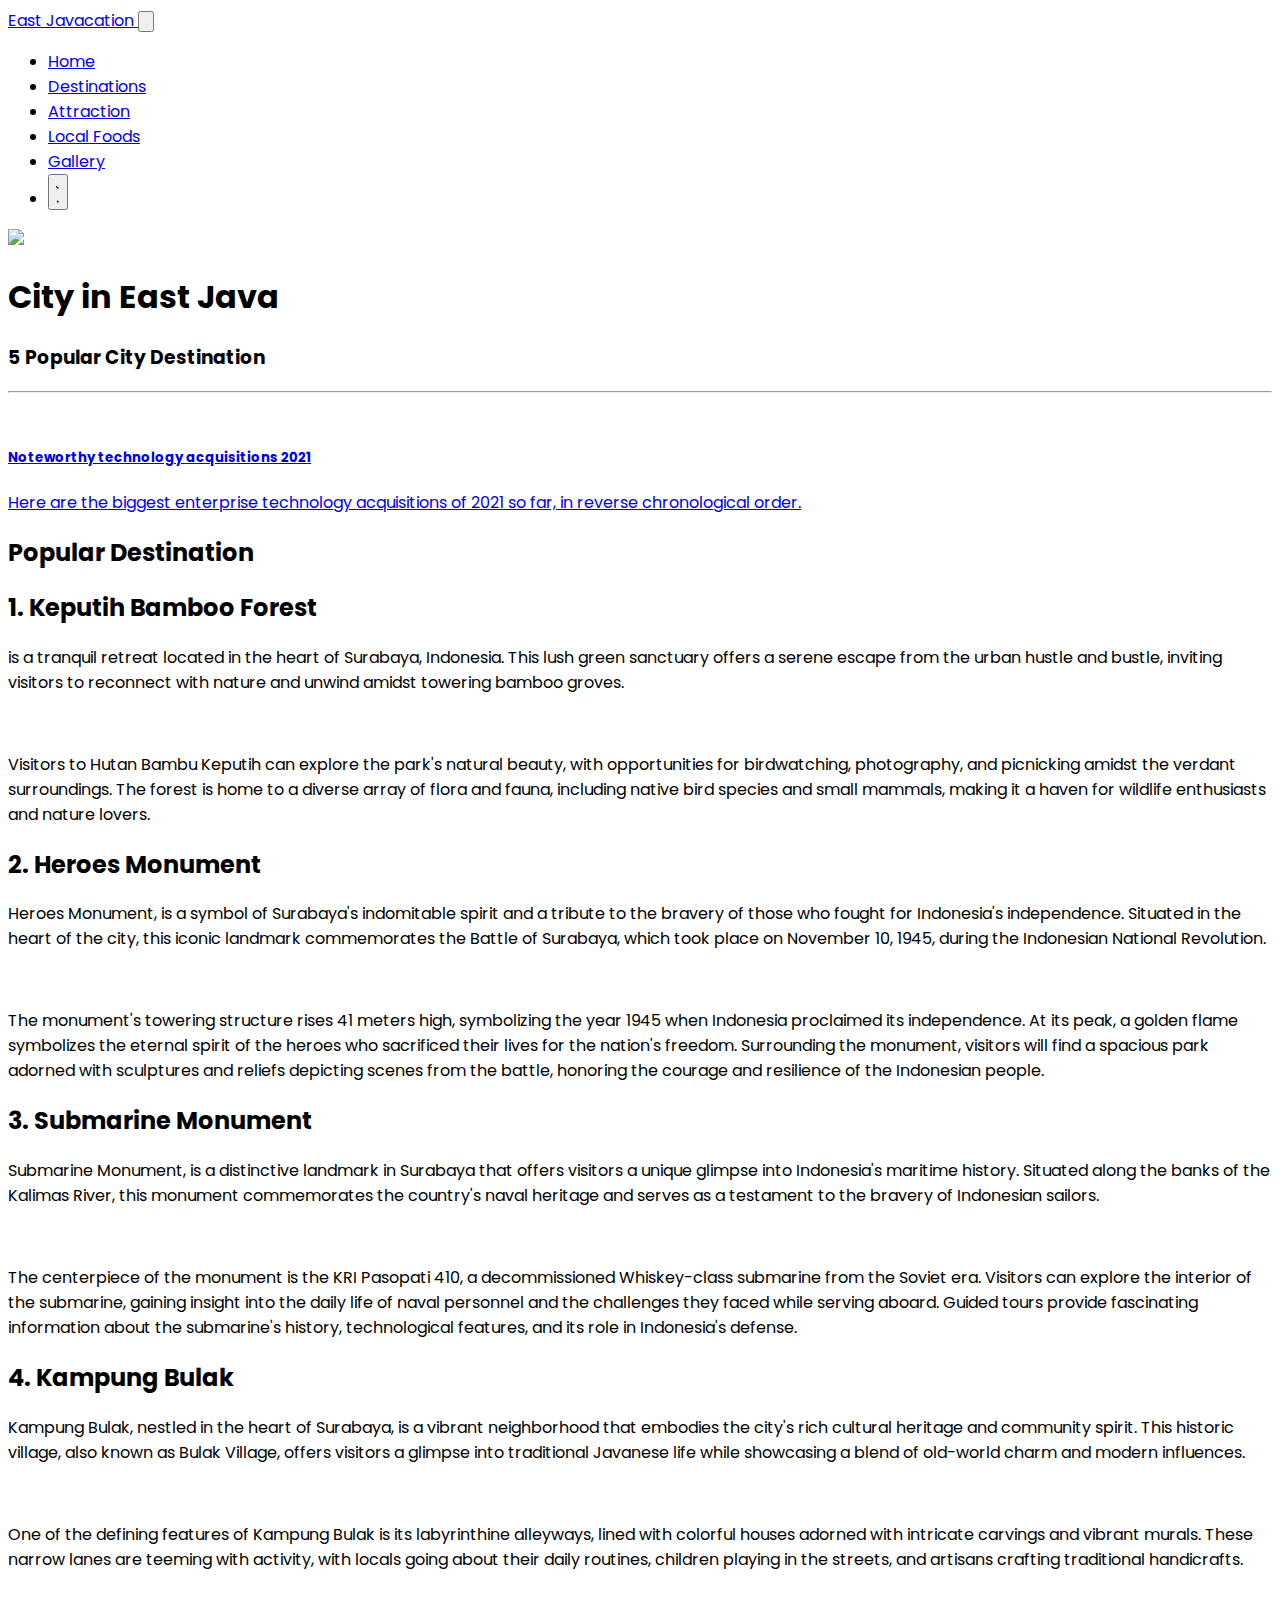
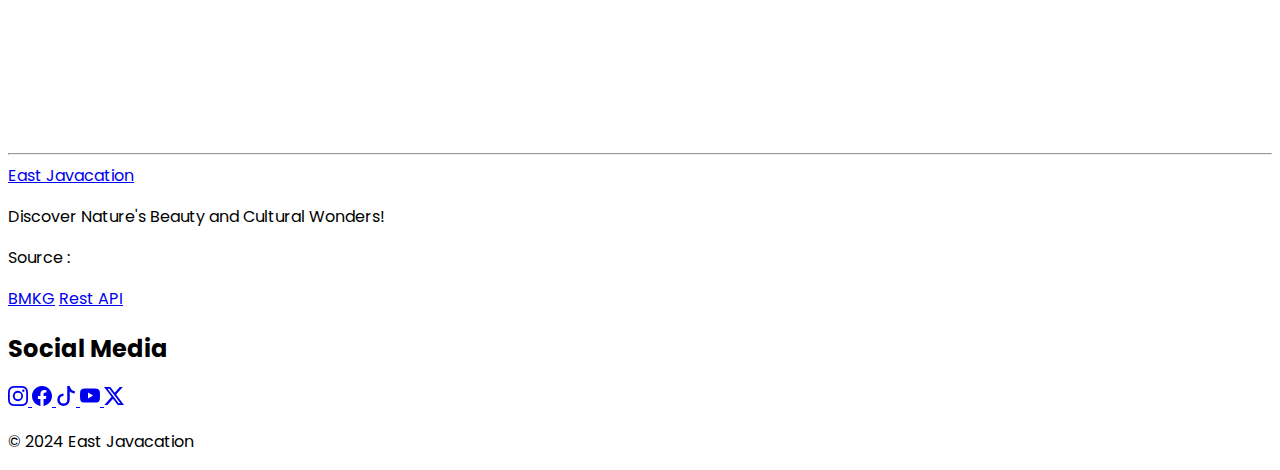
==== city/index.html @ 14e5c8e9 "add city page" ====
<!DOCTYPE html>
<html lang="en">

<head>
    <meta charset="UTF-8" />
    <meta http-equiv="X-UA-Compatible" content="IE=edge" />
    <meta name="viewport" content="width=device-width, initial-scale=1.0" />
    <title>City on East Java</title>
    <script src="https://cdn.tailwindcss.com"></script>
    <script src="https://unpkg.com/htmx.org@1.9.10"></script>
    <link href="https://cdnjs.cloudflare.com/ajax/libs/flowbite/2.2.1/flowbite.min.css" rel="stylesheet" />
    <link rel="stylesheet" href="/assets/css/style.css" />
    <!-- Konfigurasi -->
    <script src="/tailwind.config.js"></script>
    <script src="/assets/js/colorTheme.js"></script>
</head>

<body class="poppins-regular bg-white text-mixed100 dark:bg-mixed100 dark:text-white duration-300">
    <header class="container max-w-full mx-auto">
        <nav id="nav" class="w-full z-30">
            <div class="max-w-full mx-auto flex flex-wrap items-center justify-between p-4 absolute w-full px-4 md:px-12 text-white dark:bg-transparent"
                id="navChild">
                <a href="/" class="flex items-center space-x-3 rtl:space-x-reverse z-10">
                    <span class="self-center text-lg md:text-2xl font-semibold whitespace-nowrap">East Javacation</span>
                </a>
                <button data-collapse-toggle="navbar-dropdown" type="button"
                    class="inline-flex items-center p-2 w-10 h-10 justify-center rounded-lg md:hidden z-10"
                    aria-controls="navbar-dropdown" aria-expanded="false">
                    <svg class="w-5 h-5" aria-hidden="true" xmlns="http://www.w3.org/2000/svg" fill="none"
                        viewBox="0 0 17 14">
                        <path stroke="currentColor" stroke-linecap="round" stroke-linejoin="round" stroke-width="2"
                            d="M1 1h15M1 7h15M1 13h15" />
                    </svg>
                </button>
                <div class="hidden w-full md:block md:w-auto z-10" id="navbar-dropdown">
                    <ul
                        class="bg-white text-mixed100 dark:bg-mixed100 dark:text-white md:bg-transparent dark:md:bg-transparent right-0 flex flex-col font-medium p-4 md:p-0 mt-4 border md:space-x-8 rtl:space-x-reverse md:flex-row md:mt-0 md:border-0 rounded-md items-center">

                        <li>
                            <a href="/" hx-boost="false" class="block py-2 px-3 md:p-0 md:text-white">Home</a>
                        </li>
                        <!-- Start Destination -->
                        <!-- <li>
                      <button id="dropdownNavbarLink" data-dropdown-toggle="dropdownDestinations"
                        class="flex items-center justify-between w-full py-2 px-3 rounded md:text-white md:border-0 md:p-0 md:w-auto">
                        Destinations
                        <svg class="w-2.5 h-2.5 ms-2.5" aria-hidden="true" xmlns="http://www.w3.org/2000/svg" fill="none"
                          viewBox="0 0 10 6">
                          <path stroke="currentColor" stroke-linecap="round" stroke-linejoin="round" stroke-width="2"
                            d="m1 1 4 4 4-4" />
                        </svg>
                      </button>
        
                      <div id="dropdownDestinations"
                        class="z-10 hidden font-normal bg-white text-mixed100 dark:text-white dark:bg-mixed200 border divide-y divide-gray-100 rounded-lg shadow w-44">
                        <ul class="py-2" aria-labelledby="dropdownLargeButton">
                          <li>
                            <a hx-boost="true" href="/destinations/"
                              class="block px-4 py-2 hover:bg-gray-200 dark:hover:bg-mixed100/[.5]">Destinations</a>
                          </li>
                          <li>
                            <a hx-boost="true" href="#"
                              class="block px-4 py-2 hover:bg-gray-200 dark:hover:bg-mixed100/[.5]">Attraction</a>
                          </li>
                          <li>
                            <a hx-boost="true" href="#"
                              class="block px-4 py-2 hover:bg-gray-200 dark:hover:bg-mixed100/[.5]">Local Foods</a>
                          </li>
                        </ul>
                      </div>
                    </li> -->
                        <!-- End Destination -->

                        <li>
                            <a href="http://" hx-boost="true"
                                class="block py-2 px-3 md:p-0 md:text-white">Destinations</a>
                        </li>

                        <li>
                            <a href="http://" hx-boost="true"
                                class="block py-2 px-3 md:p-0 md:text-white">Attraction</a>
                        </li>

                        <li>
                            <a href="http://" hx-boost="true" class="block py-2 px-3 md:p-0 md:text-white">Local
                                Foods</a>
                        </li>

                        <li>
                            <a href="http://" hx-boost="true" class="block py-2 px-3 md:p-0 md:text-white">Gallery</a>
                        </li>

                        <li>
                            <button id="theme-toggle" type="button" class="md:text-white rounded-lg text-sm p-2.5 z-10">
                                <svg id="theme-toggle-dark-icon" class="hidden w-5 h-5" fill="currentColor"
                                    viewBox="0 0 20 20" xmlns="http://www.w3.org/2000/svg">
                                    <path d="M17.293 13.293A8 8 0 016.707 2.707a8.001 8.001 0 1010.586 10.586z"></path>
                                </svg>
                                <svg id="theme-toggle-light-icon" class="hidden w-5 h-5" fill="currentColor"
                                    viewBox="0 0 20 20" xmlns="http://www.w3.org/2000/svg">
                                    <path
                                        d="M10 2a1 1 0 011 1v1a1 1 0 11-2 0V3a1 1 0 011-1zm4 8a4 4 0 11-8 0 4 4 0 018 0zm-.464 4.95l.707.707a1 1 0 001.414-1.414l-.707-.707a1 1 0 00-1.414 1.414zm2.12-10.607a1 1 0 010 1.414l-.706.707a1 1 0 11-1.414-1.414l.707-.707a1 1 0 011.414 0zM17 11a1 1 0 100-2h-1a1 1 0 100 2h1zm-7 4a1 1 0 011 1v1a1 1 0 11-2 0v-1a1 1 0 011-1zM5.05 6.464A1 1 0 106.465 5.05l-.708-.707a1 1 0 00-1.414 1.414l.707.707zm1.414 8.486l-.707.707a1 1 0 01-1.414-1.414l.707-.707a1 1 0 011.414 1.414zM4 11a1 1 0 100-2H3a1 1 0 000 2h1z"
                                        fill-rule="evenodd" clip-rule="evenodd"></path>
                                </svg>
                            </button>
                        </li>
                    </ul>
                </div>
                <!-- Start Mode Button -->
                <!-- End Mode Button -->
            </div>
        </nav>
    </header>

    <div class="bg-background bg-cover bg-center aspect-widescreen">
        <img src="https://ik.imagekit.io/rnatrnn6r/surabaya-min.jpeg?updatedAt=1708522806906"
            class="object-cover lg:w-full image-hero">
    </div>

    <section class=" container max-w-screen-xl mx-auto my-8 px-4 md:px-12" id="how-to-start">
        <div class="grid grid-cols-1 lg:grid-cols-3 gap-4">
            <div class="col-span-2">
                <div id="#history">
                    <h1 class="text-4xl lg:text-6xl font-bold my-4 md:mt-12">City in East Java</h1>
                    <div class="mb-12">
                        <h3 class="text-2xl">5 Popular City Destination</h3>
                        <hr class="my-2 border-1">
                    </div>
                    <div id="city">
                        <a href="#"
                            class="flex flex-col items-center bg-white border border-gray-200 rounded-lg shadow md:flex-row md:max-w-xl hover:bg-gray-100 dark:border-gray-700 dark:bg-gray-800 dark:hover:bg-gray-700">
                            <img class="object-cover w-full rounded-t-lg h-96 md:h-auto md:w-48 md:rounded-none md:rounded-s-lg"
                                src="https://live.staticflickr.com/65535/53534661804_efd155babe_b.jpg" alt="">
                            <div class="flex flex-col justify-between p-4 leading-normal">
                                <h5 class="mb-2 text-2xl font-bold tracking-tight text-gray-900 dark:text-white">
                                    Noteworthy
                                    technology
                                    acquisitions 2021</h5>
                                <p class="mb-3 font-normal text-gray-700 dark:text-gray-400">Here are the biggest
                                    enterprise
                                    technology
                                    acquisitions of 2021 so far, in reverse chronological order.</p>
                            </div>
                        </a>
                    </div>

                </div>
                <div id="destination">
                    <h2 class="text-3xl my-6 mt-12">Popular Destination</h2>
                    <div id="surabaya1">
                        <h2 class="text-2xl my-3">1. Keputih Bamboo Forest</h2>
                        <p>is a tranquil retreat located in the heart of Surabaya, Indonesia. This lush green sanctuary
                            offers a serene escape from
                            the urban hustle and bustle, inviting visitors to reconnect with nature and unwind amidst
                            towering bamboo groves.</p>
                        <img class="py-3"
                            src="https://bappedalitbang.surabaya.go.id/ecobis/upload/wisata/sejarah/detail_45_01.jpg"
                            alt="">
                        <p>Visitors to Hutan Bambu Keputih can explore the park's natural beauty, with opportunities for
                            birdwatching, photography,
                            and picnicking amidst the verdant surroundings. The forest is home to a diverse array of
                            flora
                            and fauna, including
                            native bird species and small mammals, making it a haven for wildlife enthusiasts and nature
                            lovers.</p>
                    </div>
                    <div id="surabaya2">
                        <h2 class="text-2xl my-3">2. Heroes Monument</h2>
                        <p>Heroes Monument, is a symbol of Surabaya's indomitable spirit and a tribute to the bravery of
                            those who fought for
                            Indonesia's independence. Situated in the heart of the city, this iconic landmark
                            commemorates
                            the Battle of Surabaya,
                            which took place on November 10, 1945, during the Indonesian National Revolution.</p>
                        <br>
                        <p>The monument's towering structure rises 41 meters high, symbolizing the year 1945 when
                            Indonesia
                            proclaimed its
                            independence. At its peak, a golden flame symbolizes the eternal spirit of the heroes who
                            sacrificed their lives for the
                            nation's freedom. Surrounding the monument, visitors will find a spacious park adorned with
                            sculptures and reliefs
                            depicting scenes from the battle, honoring the courage and resilience of the Indonesian
                            people.
                        </p>
                    </div>
                    <div id="surabaya3">
                        <h2 class="text-2xl my-3">3. Submarine Monument</h2>
                        <p>Submarine Monument, is a distinctive landmark in Surabaya that offers visitors a unique
                            glimpse into Indonesia's
                            maritime history. Situated along the banks of the Kalimas River, this monument commemorates
                            the country's naval heritage
                            and serves as a testament to the bravery of Indonesian sailors.</p>
                        <br>
                        <p>The centerpiece of the monument is the KRI Pasopati 410, a decommissioned Whiskey-class
                            submarine from the Soviet era.
                            Visitors can explore the interior of the submarine, gaining insight into the daily life of
                            naval personnel and the
                            challenges they faced while serving aboard. Guided tours provide fascinating information
                            about the submarine's history,
                            technological features, and its role in Indonesia's defense.
                        </p>
                    </div>
                    <div id="surabaya4">
                        <h2 class="text-2xl my-3">4. Kampung Bulak</h2>
                        <p>Kampung Bulak, nestled in the heart of Surabaya, is a vibrant neighborhood that embodies the
                            city's rich cultural
                            heritage and community spirit. This historic village, also known as Bulak Village, offers
                            visitors a glimpse into
                            traditional Javanese life while showcasing a blend of old-world charm and modern
                            influences.</p>
                        <br>
                        <p>One of the defining features of Kampung Bulak is its labyrinthine alleyways, lined with
                            colorful houses adorned with
                            intricate carvings and vibrant murals. These narrow lanes are teeming with activity, with
                            locals going about their daily
                            routines, children playing in the streets, and artisans crafting traditional handicrafts.
                        </p>
                    </div>
                </div>
            </div>
            <div class="lg:grid-cols-4 mt-12 lg:ml-3">
                <iframe class="sticky top-40 w-full h-80"
                    src="https://www.google.com/maps/embed?pb=!1m18!1m12!1m3!1d8112216.2648709975!2d108.28417400005064!3d-6.885441238203996!2m3!1f0!2f0!3f0!3m2!1i1024!2i768!4f13.1!3m3!1m2!1s0x2da393f79feeb5c5%3A0x1030bfbca7cb850!2sEast%20Java!5e0!3m2!1sen!2sid!4v1708956089756!5m2!1sen!2sid"
                    style="border:0;" allowfullscreen="" loading="lazy"
                    referrerpolicy="no-referrer-when-downgrade"></iframe>
            </div>
        </div>
        <hr class="my-6 border-1">
    </section>

    <footer class="mx-auto p-4 bg-gray-100 dark:bg-mixed200">
        <div class="grid md:grid-cols-2 gap-4">
            <div>
                <a href="/" class="flex items-center space-x-3 rtl:space-x-reverse z-10">
                    <span class="self-center text-lg md:text-2xl font-semibold whitespace-nowrap">East Javacation</span>
                </a>
                <p>Discover Nature's Beauty and Cultural Wonders!</p>
            </div>
            <div class="bg-gray-300/[0.3] dark:bg-mixed300/[0.3] p-2 md:p-4 rounded">
                <div id="weather"></div>
                <div class="flex gap-2 mt-6">
                    <p>Source : </p>
                    <a href="https://data.bmkg.go.id/prakiraan-cuaca/" target="_blank">BMKG</a>
                    <a href="https://github.com/renomureza/cuaca-gempa-rest-api" target="_blank">Rest API</a>
                </div>
            </div>
        </div>
        <h2 class="mt-6 mb-2">Social Media</h2>
        <div class="flex flex-wrap gap-4 items-center">
            <a href="#">
                <svg xmlns="http://www.w3.org/2000/svg" width="20" height="20" fill="currentColor"
                    class="bi bi-instagram" viewBox="0 0 16 16">
                    <path
                        d="M8 0C5.829 0 5.556.01 4.703.048 3.85.088 3.269.222 2.76.42a3.9 3.9 0 0 0-1.417.923A3.9 3.9 0 0 0 .42 2.76C.222 3.268.087 3.85.048 4.7.01 5.555 0 5.827 0 8.001c0 2.172.01 2.444.048 3.297.04.852.174 1.433.372 1.942.205.526.478.972.923 1.417.444.445.89.719 1.416.923.51.198 1.09.333 1.942.372C5.555 15.99 5.827 16 8 16s2.444-.01 3.298-.048c.851-.04 1.434-.174 1.943-.372a3.9 3.9 0 0 0 1.416-.923c.445-.445.718-.891.923-1.417.197-.509.332-1.09.372-1.942C15.99 10.445 16 10.173 16 8s-.01-2.445-.048-3.299c-.04-.851-.175-1.433-.372-1.941a3.9 3.9 0 0 0-.923-1.417A3.9 3.9 0 0 0 13.24.42c-.51-.198-1.092-.333-1.943-.372C10.443.01 10.172 0 7.998 0zm-.717 1.442h.718c2.136 0 2.389.007 3.232.046.78.035 1.204.166 1.486.275.373.145.64.319.92.599s.453.546.598.92c.11.281.24.705.275 1.485.039.843.047 1.096.047 3.231s-.008 2.389-.047 3.232c-.035.78-.166 1.203-.275 1.485a2.5 2.5 0 0 1-.599.919c-.28.28-.546.453-.92.598-.28.11-.704.24-1.485.276-.843.038-1.096.047-3.232.047s-2.39-.009-3.233-.047c-.78-.036-1.203-.166-1.485-.276a2.5 2.5 0 0 1-.92-.598 2.5 2.5 0 0 1-.6-.92c-.109-.281-.24-.705-.275-1.485-.038-.843-.046-1.096-.046-3.233s.008-2.388.046-3.231c.036-.78.166-1.204.276-1.486.145-.373.319-.64.599-.92s.546-.453.92-.598c.282-.11.705-.24 1.485-.276.738-.034 1.024-.044 2.515-.045zm4.988 1.328a.96.96 0 1 0 0 1.92.96.96 0 0 0 0-1.92m-4.27 1.122a4.109 4.109 0 1 0 0 8.217 4.109 4.109 0 0 0 0-8.217m0 1.441a2.667 2.667 0 1 1 0 5.334 2.667 2.667 0 0 1 0-5.334" />
                </svg>
            </a>
            <a href="#">
                <svg xmlns="http://www.w3.org/2000/svg" width="20" height="20" fill="currentColor"
                    class="bi bi-facebook" viewBox="0 0 16 16">
                    <path
                        d="M16 8.049c0-4.446-3.582-8.05-8-8.05C3.58 0-.002 3.603-.002 8.05c0 4.017 2.926 7.347 6.75 7.951v-5.625h-2.03V8.05H6.75V6.275c0-2.017 1.195-3.131 3.022-3.131.876 0 1.791.157 1.791.157v1.98h-1.009c-.993 0-1.303.621-1.303 1.258v1.51h2.218l-.354 2.326H9.25V16c3.824-.604 6.75-3.934 6.75-7.951" />
                </svg>
            </a>
            <a href="#">
                <svg xmlns="http://www.w3.org/2000/svg" width="20" height="20" fill="currentColor" class="bi bi-tiktok"
                    viewBox="0 0 16 16">
                    <path
                        d="M9 0h1.98c.144.715.54 1.617 1.235 2.512C12.895 3.389 13.797 4 15 4v2c-1.753 0-3.07-.814-4-1.829V11a5 5 0 1 1-5-5v2a3 3 0 1 0 3 3z" />
                </svg>
            </a>
            <a href="#">
                <svg xmlns="http://www.w3.org/2000/svg" width="20" height="20" fill="currentColor" class="bi bi-youtube"
                    viewBox="0 0 16 16">
                    <path
                        d="M8.051 1.999h.089c.822.003 4.987.033 6.11.335a2.01 2.01 0 0 1 1.415 1.42c.101.38.172.883.22 1.402l.01.104.022.26.008.104c.065.914.073 1.77.074 1.957v.075c-.001.194-.01 1.108-.082 2.06l-.008.105-.009.104c-.05.572-.124 1.14-.235 1.558a2.01 2.01 0 0 1-1.415 1.42c-1.16.312-5.569.334-6.18.335h-.142c-.309 0-1.587-.006-2.927-.052l-.17-.006-.087-.004-.171-.007-.171-.007c-1.11-.049-2.167-.128-2.654-.26a2.01 2.01 0 0 1-1.415-1.419c-.111-.417-.185-.986-.235-1.558L.09 9.82l-.008-.104A31 31 0 0 1 0 7.68v-.123c.002-.215.01-.958.064-1.778l.007-.103.003-.052.008-.104.022-.26.01-.104c.048-.519.119-1.023.22-1.402a2.01 2.01 0 0 1 1.415-1.42c.487-.13 1.544-.21 2.654-.26l.17-.007.172-.006.086-.003.171-.007A100 100 0 0 1 7.858 2zM6.4 5.209v4.818l4.157-2.408z" />
                </svg>
            </a>
            <a href="#">
                <svg xmlns="http://www.w3.org/2000/svg" width="20" height="20" fill="currentColor"
                    class="bi bi-twitter-x" viewBox="0 0 16 16">
                    <path
                        d="M12.6.75h2.454l-5.36 6.142L16 15.25h-4.937l-3.867-5.07-4.425 5.07H.316l5.733-6.57L0 .75h5.063l3.495 4.633L12.601.75Zm-.86 13.028h1.36L4.323 2.145H2.865z" />
                </svg>
            </a>
        </div>
        <div class="text-center mt-4">
            <p>&copy; 2024 East Javacation</p>
        </div>
    </footer>

    <script src="/assets/js/app.js"></script>
    <script src="/assets/js/weather.js"></script>
    <script src="https://cdnjs.cloudflare.com/ajax/libs/flowbite/2.2.1/flowbite.min.js"></script>
</body>

</html>
---- assets/css/style.css ----
@import url('https://fonts.googleapis.com/css2?family=Amaranth:ital,wght@0,400;0,700;1,400;1,700&family=Lilita+One&family=Poppins&family=Protest+Strike&family=Rowdies:wght@300;400;700&display=swap');

* {
    scroll-behavior: smooth;
}

.poppins-regular {
    font-family: "Poppins", sans-serif;
}

<<<<<<< master
.image-hero {
    object-fit: cover;
    height: 700px;
    width: 100%;
=======
.protest-strike {
    font-family: "Protest Strike", sans-serif;
}

.lilita-one {
    font-family: "Lilita One", cursive;
}

.rowdyes-regular {
    font-family: "Rowdies", sans-serif;
}

.amaranth-regular {
    font-family: "Amaranth", sans-serif;
}

.text-shadow {
    text-shadow: 4px 4px 8px #000;
>>>>>>> master
}
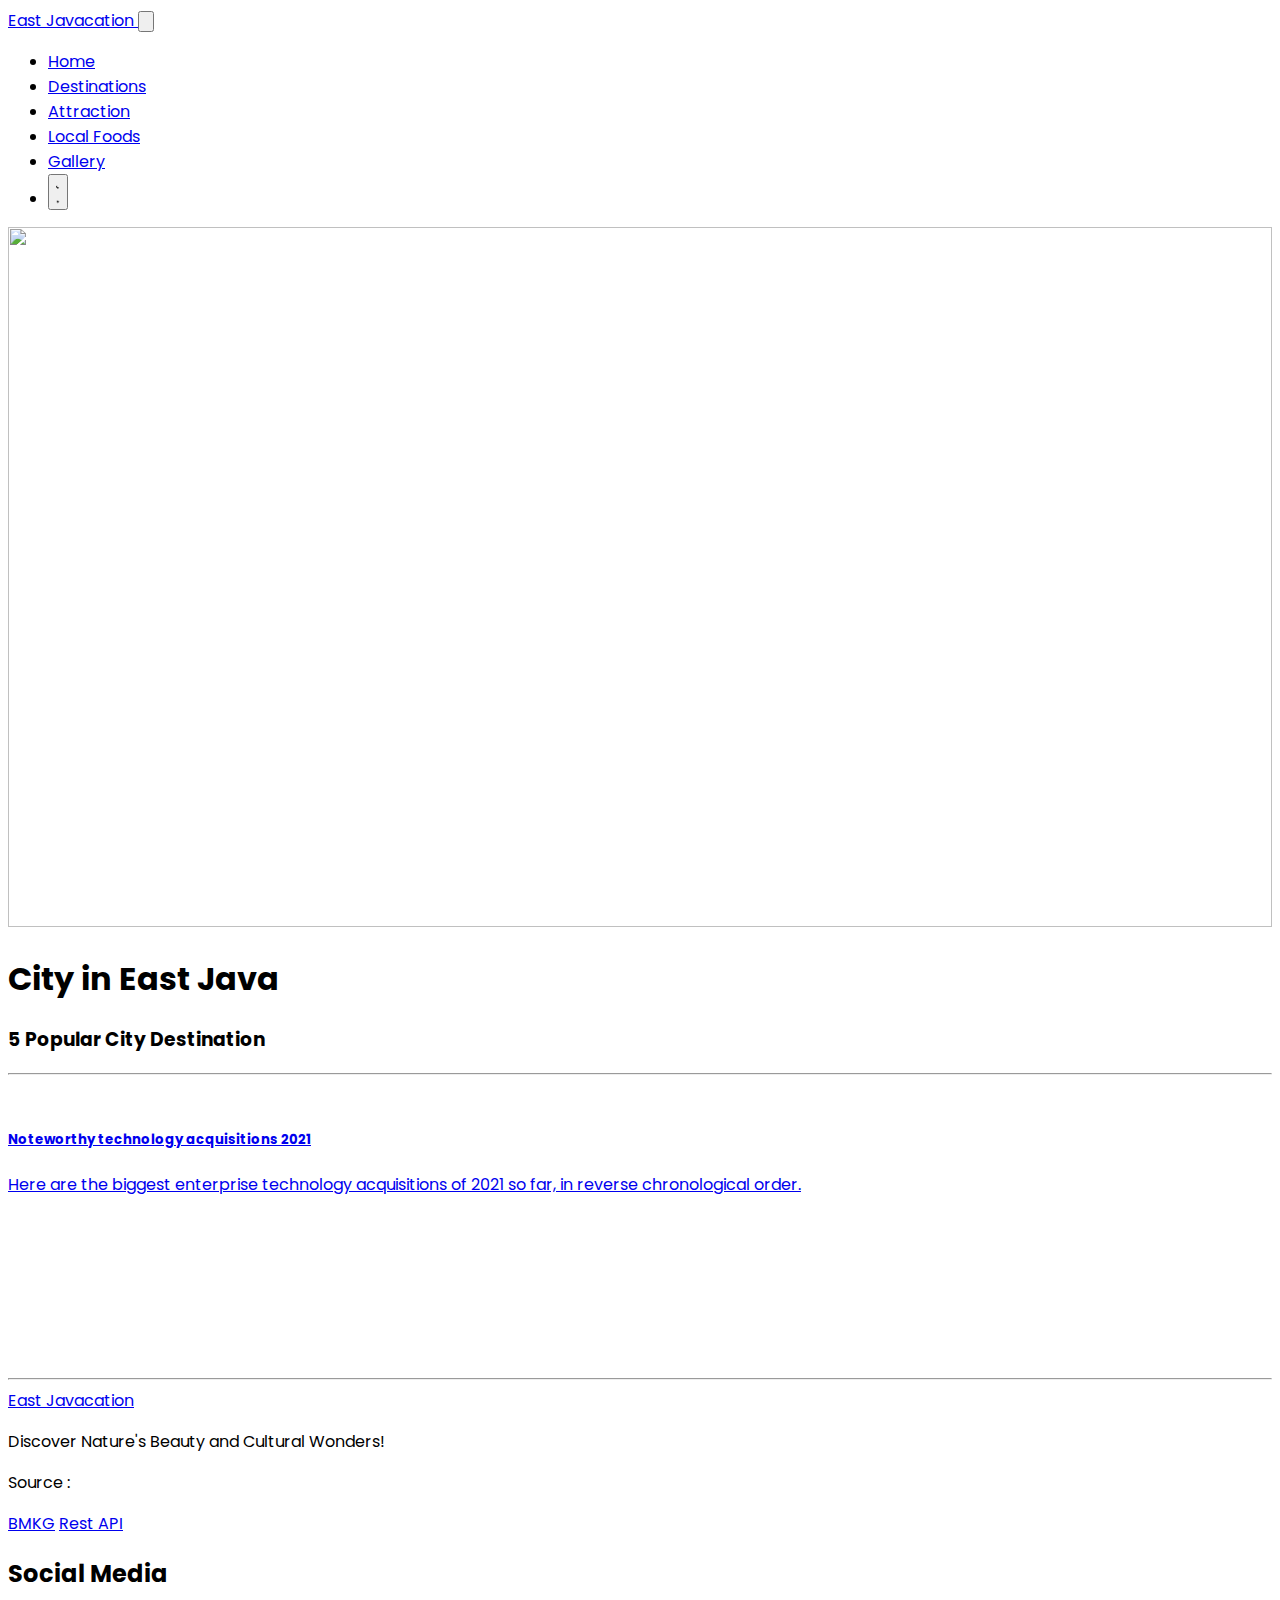
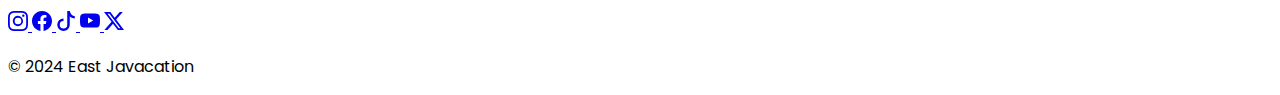
==== commit 9c0d7731: "lazyload and reduce img size" ====
--- a/city/index.html
+++ b/city/index.html
@@ -145,79 +145,7 @@
                     </div>
 
                 </div>
-                <div id="destination">
-                    <h2 class="text-3xl my-6 mt-12">Popular Destination</h2>
-                    <div id="surabaya1">
-                        <h2 class="text-2xl my-3">1. Keputih Bamboo Forest</h2>
-                        <p>is a tranquil retreat located in the heart of Surabaya, Indonesia. This lush green sanctuary
-                            offers a serene escape from
-                            the urban hustle and bustle, inviting visitors to reconnect with nature and unwind amidst
-                            towering bamboo groves.</p>
-                        <img class="py-3"
-                            src="https://bappedalitbang.surabaya.go.id/ecobis/upload/wisata/sejarah/detail_45_01.jpg"
-                            alt="">
-                        <p>Visitors to Hutan Bambu Keputih can explore the park's natural beauty, with opportunities for
-                            birdwatching, photography,
-                            and picnicking amidst the verdant surroundings. The forest is home to a diverse array of
-                            flora
-                            and fauna, including
-                            native bird species and small mammals, making it a haven for wildlife enthusiasts and nature
-                            lovers.</p>
-                    </div>
-                    <div id="surabaya2">
-                        <h2 class="text-2xl my-3">2. Heroes Monument</h2>
-                        <p>Heroes Monument, is a symbol of Surabaya's indomitable spirit and a tribute to the bravery of
-                            those who fought for
-                            Indonesia's independence. Situated in the heart of the city, this iconic landmark
-                            commemorates
-                            the Battle of Surabaya,
-                            which took place on November 10, 1945, during the Indonesian National Revolution.</p>
-                        <br>
-                        <p>The monument's towering structure rises 41 meters high, symbolizing the year 1945 when
-                            Indonesia
-                            proclaimed its
-                            independence. At its peak, a golden flame symbolizes the eternal spirit of the heroes who
-                            sacrificed their lives for the
-                            nation's freedom. Surrounding the monument, visitors will find a spacious park adorned with
-                            sculptures and reliefs
-                            depicting scenes from the battle, honoring the courage and resilience of the Indonesian
-                            people.
-                        </p>
-                    </div>
-                    <div id="surabaya3">
-                        <h2 class="text-2xl my-3">3. Submarine Monument</h2>
-                        <p>Submarine Monument, is a distinctive landmark in Surabaya that offers visitors a unique
-                            glimpse into Indonesia's
-                            maritime history. Situated along the banks of the Kalimas River, this monument commemorates
-                            the country's naval heritage
-                            and serves as a testament to the bravery of Indonesian sailors.</p>
-                        <br>
-                        <p>The centerpiece of the monument is the KRI Pasopati 410, a decommissioned Whiskey-class
-                            submarine from the Soviet era.
-                            Visitors can explore the interior of the submarine, gaining insight into the daily life of
-                            naval personnel and the
-                            challenges they faced while serving aboard. Guided tours provide fascinating information
-                            about the submarine's history,
-                            technological features, and its role in Indonesia's defense.
-                        </p>
-                    </div>
-                    <div id="surabaya4">
-                        <h2 class="text-2xl my-3">4. Kampung Bulak</h2>
-                        <p>Kampung Bulak, nestled in the heart of Surabaya, is a vibrant neighborhood that embodies the
-                            city's rich cultural
-                            heritage and community spirit. This historic village, also known as Bulak Village, offers
-                            visitors a glimpse into
-                            traditional Javanese life while showcasing a blend of old-world charm and modern
-                            influences.</p>
-                        <br>
-                        <p>One of the defining features of Kampung Bulak is its labyrinthine alleyways, lined with
-                            colorful houses adorned with
-                            intricate carvings and vibrant murals. These narrow lanes are teeming with activity, with
-                            locals going about their daily
-                            routines, children playing in the streets, and artisans crafting traditional handicrafts.
-                        </p>
-                    </div>
-                </div>
+
             </div>
             <div class="lg:grid-cols-4 mt-12 lg:ml-3">
                 <iframe class="sticky top-40 w-full h-80"
--- a/assets/css/style.css
+++ b/assets/css/style.css
@@ -8,12 +8,12 @@
     font-family: "Poppins", sans-serif;
 }
 
-<<<<<<< master
 .image-hero {
     object-fit: cover;
     height: 700px;
     width: 100%;
-=======
+}
+
 .protest-strike {
     font-family: "Protest Strike", sans-serif;
 }
@@ -32,5 +32,4 @@
 
 .text-shadow {
     text-shadow: 4px 4px 8px #000;
->>>>>>> master
 }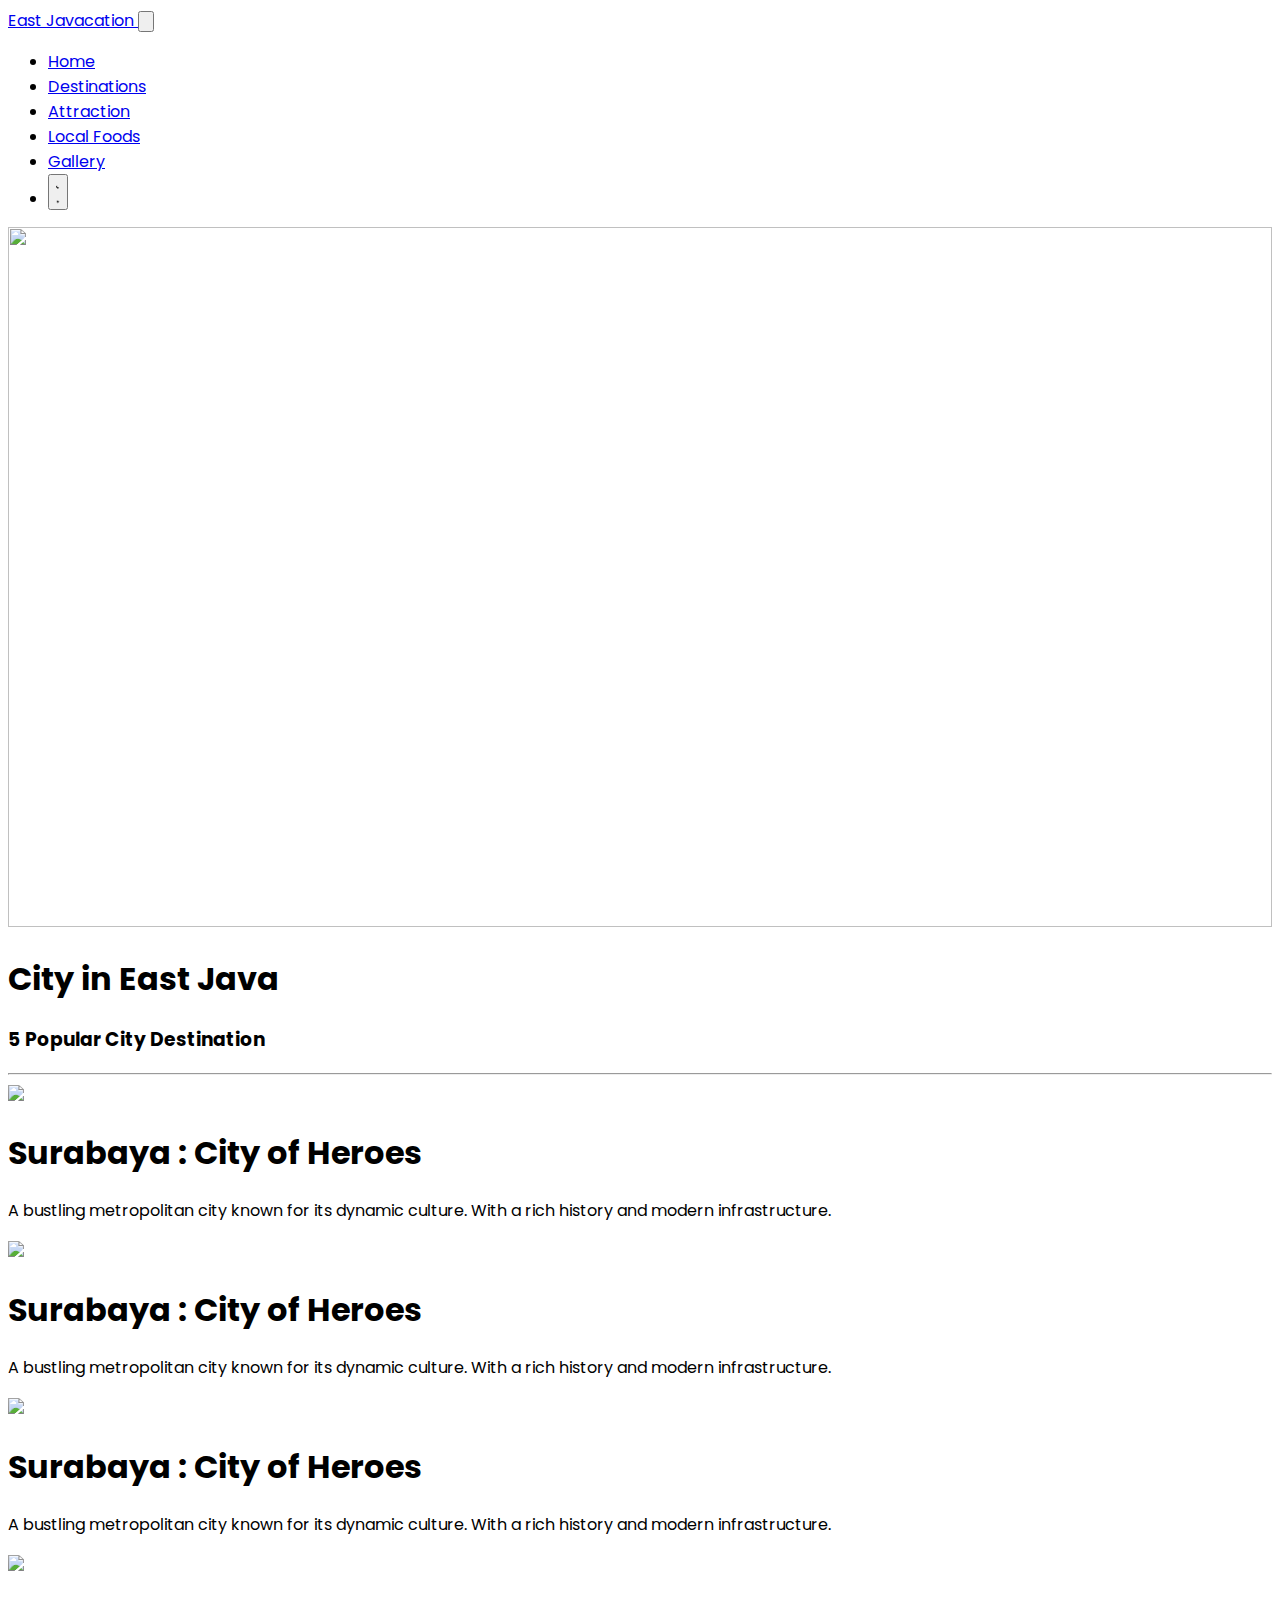
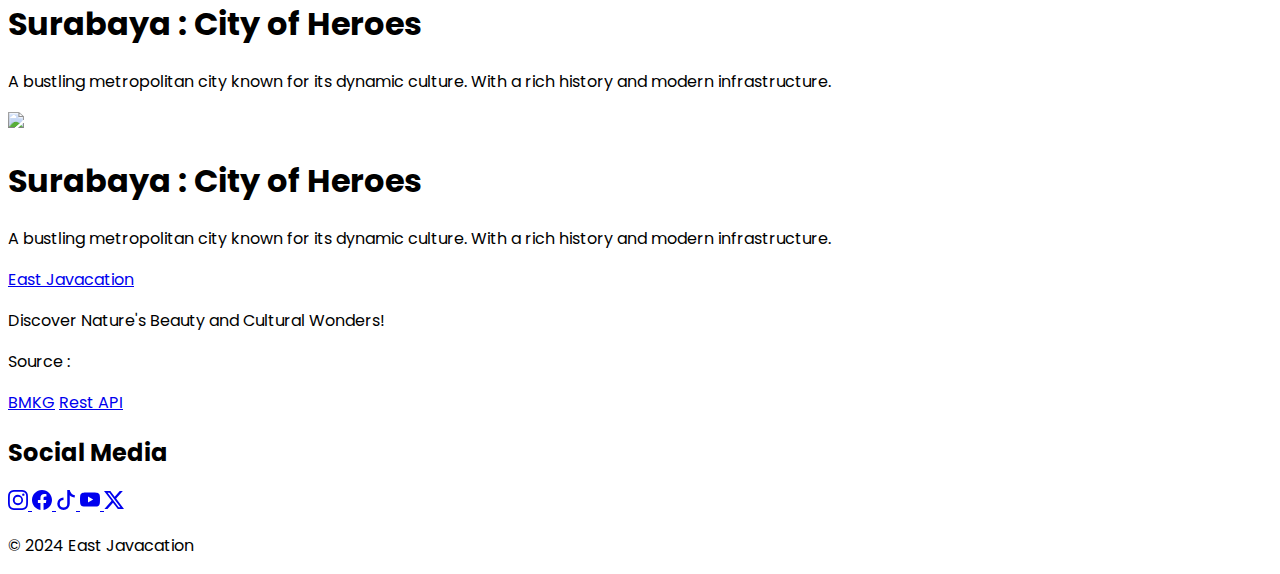
==== commit 2d1c2e5a: "add city page" ====
--- a/city/index.html
+++ b/city/index.html
@@ -118,43 +118,76 @@
     </div>
 
     <section class=" container max-w-screen-xl mx-auto my-8 px-4 md:px-12" id="how-to-start">
-        <div class="grid grid-cols-1 lg:grid-cols-3 gap-4">
-            <div class="col-span-2">
-                <div id="#history">
-                    <h1 class="text-4xl lg:text-6xl font-bold my-4 md:mt-12">City in East Java</h1>
-                    <div class="mb-12">
-                        <h3 class="text-2xl">5 Popular City Destination</h3>
-                        <hr class="my-2 border-1">
-                    </div>
-                    <div id="city">
-                        <a href="#"
-                            class="flex flex-col items-center bg-white border border-gray-200 rounded-lg shadow md:flex-row md:max-w-xl hover:bg-gray-100 dark:border-gray-700 dark:bg-gray-800 dark:hover:bg-gray-700">
-                            <img class="object-cover w-full rounded-t-lg h-96 md:h-auto md:w-48 md:rounded-none md:rounded-s-lg"
-                                src="https://live.staticflickr.com/65535/53534661804_efd155babe_b.jpg" alt="">
-                            <div class="flex flex-col justify-between p-4 leading-normal">
-                                <h5 class="mb-2 text-2xl font-bold tracking-tight text-gray-900 dark:text-white">
-                                    Noteworthy
-                                    technology
-                                    acquisitions 2021</h5>
-                                <p class="mb-3 font-normal text-gray-700 dark:text-gray-400">Here are the biggest
-                                    enterprise
-                                    technology
-                                    acquisitions of 2021 so far, in reverse chronological order.</p>
-                            </div>
-                        </a>
-                    </div>
-
-                </div>
-
-            </div>
-            <div class="lg:grid-cols-4 mt-12 lg:ml-3">
-                <iframe class="sticky top-40 w-full h-80"
-                    src="https://www.google.com/maps/embed?pb=!1m18!1m12!1m3!1d8112216.2648709975!2d108.28417400005064!3d-6.885441238203996!2m3!1f0!2f0!3f0!3m2!1i1024!2i768!4f13.1!3m3!1m2!1s0x2da393f79feeb5c5%3A0x1030bfbca7cb850!2sEast%20Java!5e0!3m2!1sen!2sid!4v1708956089756!5m2!1sen!2sid"
-                    style="border:0;" allowfullscreen="" loading="lazy"
-                    referrerpolicy="no-referrer-when-downgrade"></iframe>
-            </div>
-        </div>
-        <hr class="my-6 border-1">
+        <h1 class="text-4xl lg:text-6xl font-bold my-4 md:mt-12">City in East Java</h1>
+        <div class="mb-12">
+            <h3 class="text-2xl">5 Popular City Destination</h3>
+            <hr class="my-2 border-1">
+        </div>
+        <div class="grid grid-cols-2 gap-4">
+            <div id="#city">
+                <div class="shadow rounded-lg">
+                    <img src="https://ik.imagekit.io/rnatrnn6r/surabaya-min.jpeg?updatedAt=1708522806906"
+                        class="lg:w-full rounded-t-lg">
+                    <div class="p-4">
+                        <h1 class="text-2xl font-bold">Surabaya : City of Heroes</h1>
+                        <p class="mt-3">A bustling metropolitan city known for its dynamic culture. With a rich
+                            history and
+                            modern infrastructure.</p>
+                    </div>
+                </div>
+            </div>
+            <div id="#city">
+                <div class="shadow rounded-lg">
+                    <img src="https://ik.imagekit.io/rnatrnn6r/surabaya-min.jpeg?updatedAt=1708522806906"
+                        class="lg:w-full rounded-t-lg">
+                    <div class="p-4">
+                        <h1 class="text-2xl font-bold">Surabaya : City of Heroes</h1>
+                        <p class="mt-3">A bustling metropolitan city known for its dynamic culture. With a rich
+                            history and
+                            modern infrastructure.</p>
+                    </div>
+                </div>
+            </div>
+        </div>
+
+        <div class="grid grid-cols-3 gap-4 mt-3">
+            <div id="#city">
+                <div class="shadow rounded-lg">
+                    <img src="https://ik.imagekit.io/rnatrnn6r/surabaya-min.jpeg?updatedAt=1708522806906"
+                        class="lg:w-full rounded-t-lg">
+                    <div class="p-4">
+                        <h1 class="text-2xl font-bold">Surabaya : City of Heroes</h1>
+                        <p class="mt-3">A bustling metropolitan city known for its dynamic culture. With a rich
+                            history and
+                            modern infrastructure.</p>
+                    </div>
+                </div>
+            </div>
+            <div id="#city">
+                <div class="shadow rounded-lg">
+                    <img src="https://ik.imagekit.io/rnatrnn6r/surabaya-min.jpeg?updatedAt=1708522806906"
+                        class="lg:w-full rounded-t-lg">
+                    <div class="p-4">
+                        <h1 class="text-2xl font-bold">Surabaya : City of Heroes</h1>
+                        <p class="mt-3">A bustling metropolitan city known for its dynamic culture. With a rich
+                            history and
+                            modern infrastructure.</p>
+                    </div>
+                </div>
+            </div>
+            <div id="#city">
+                <div class="shadow rounded-lg">
+                    <img src="https://ik.imagekit.io/rnatrnn6r/surabaya-min.jpeg?updatedAt=1708522806906"
+                        class="lg:w-full rounded-t-lg">
+                    <div class="p-4">
+                        <h1 class="text-2xl font-bold">Surabaya : City of Heroes</h1>
+                        <p class="mt-3">A bustling metropolitan city known for its dynamic culture. With a rich
+                            history and
+                            modern infrastructure.</p>
+                    </div>
+                </div>
+            </div>
+        </div>
     </section>
 
     <footer class="mx-auto p-4 bg-gray-100 dark:bg-mixed200">
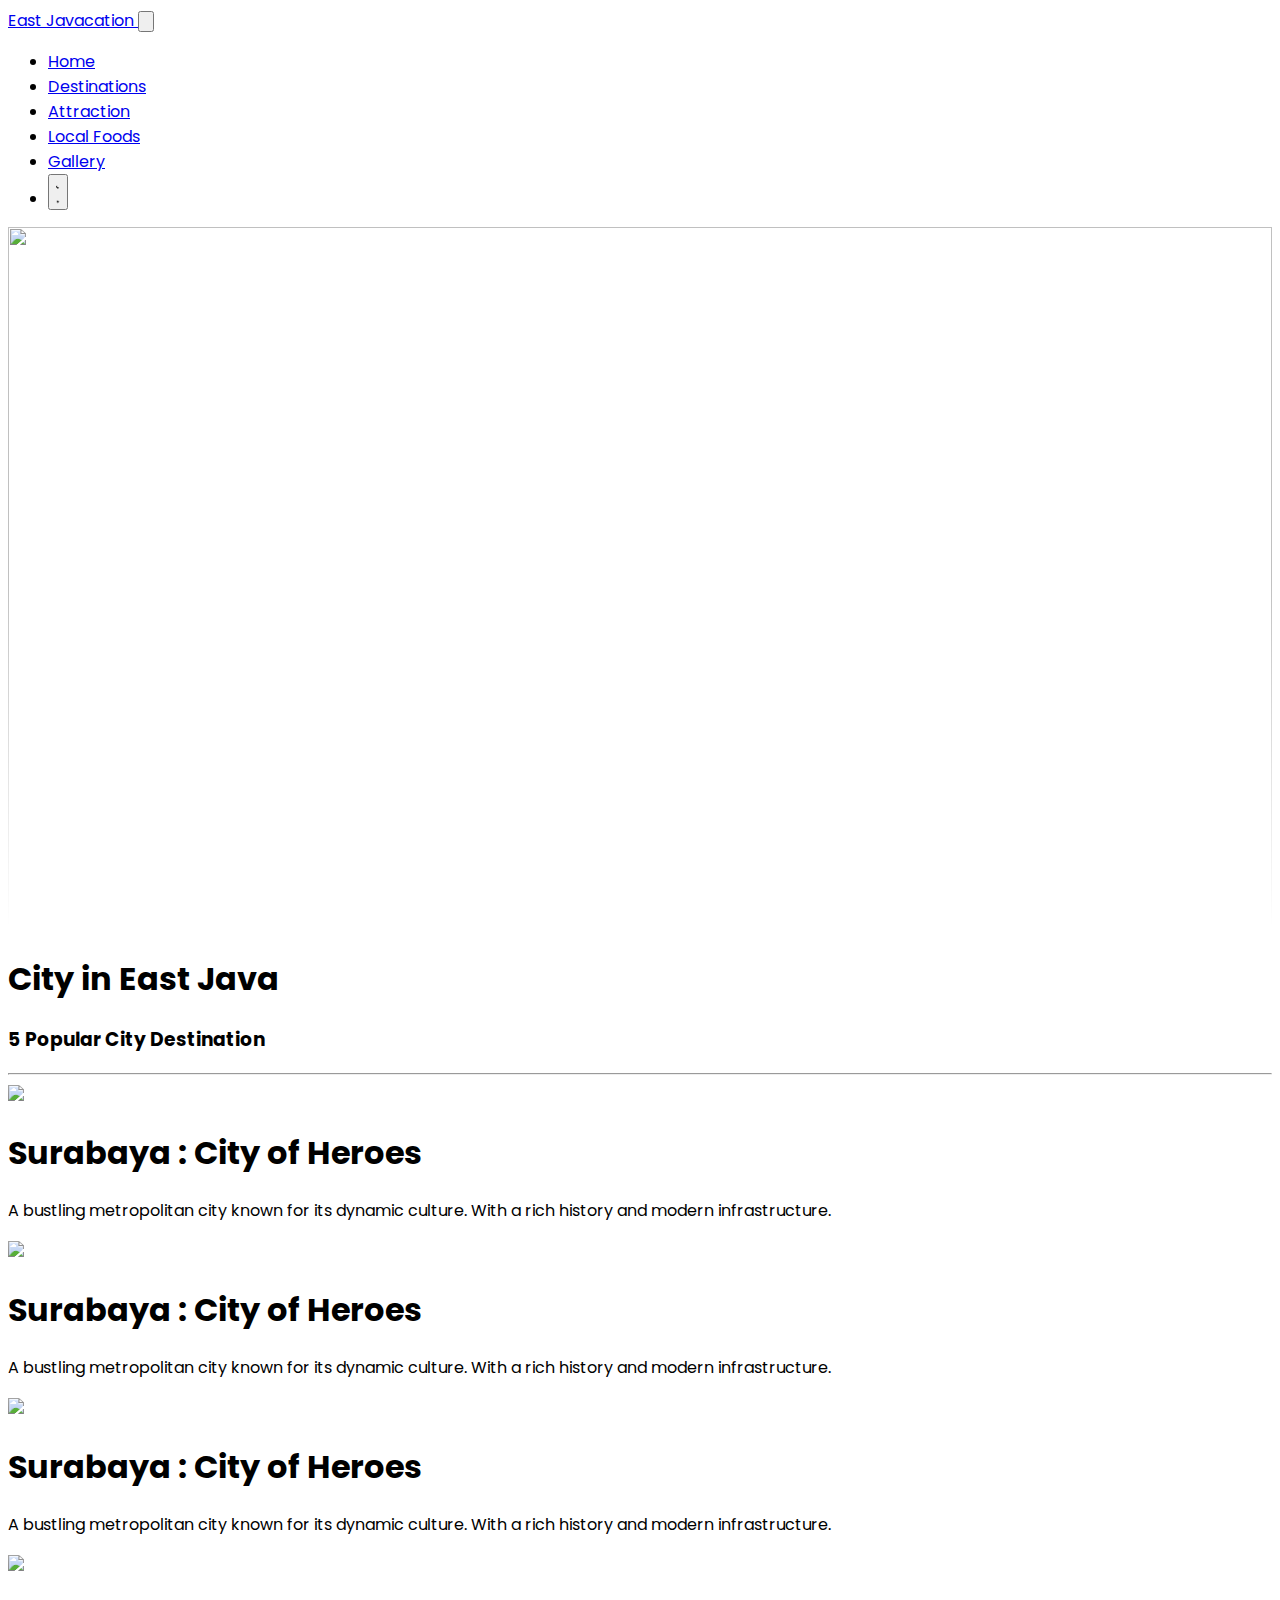
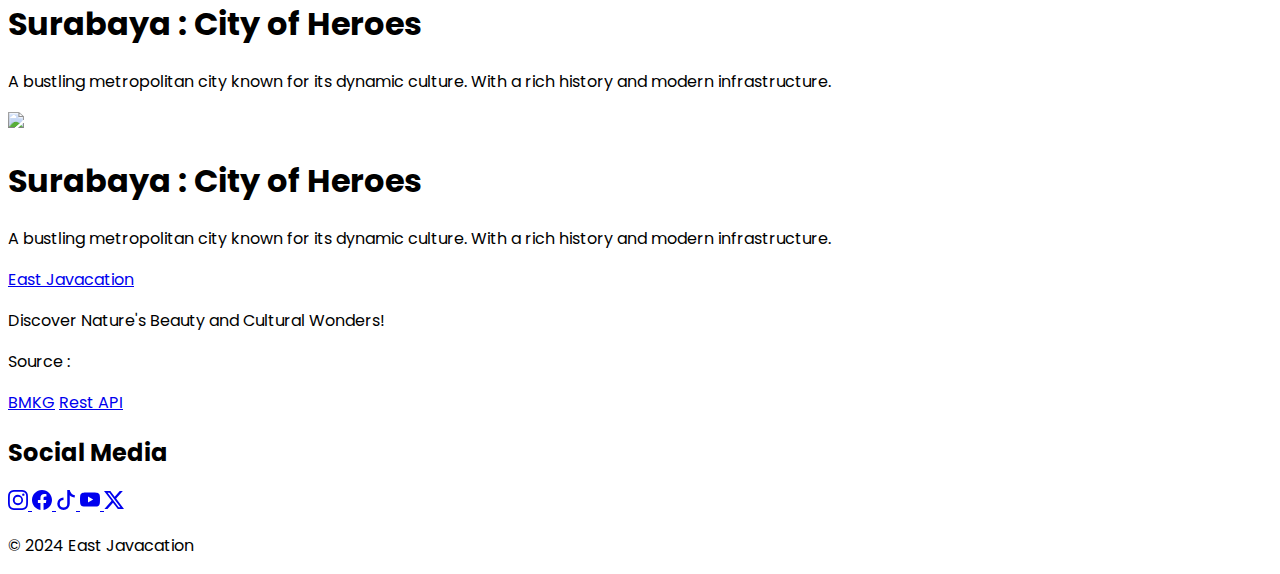
==== commit 14e06eb4: "poup update" ====
--- a/city/index.html
+++ b/city/index.html
@@ -114,43 +114,45 @@
 
     <div class="bg-background bg-cover bg-center aspect-widescreen">
         <img src="https://ik.imagekit.io/rnatrnn6r/surabaya-min.jpeg?updatedAt=1708522806906"
-            class="object-cover lg:w-full image-hero">
+            class="object-cover lg:w-full image-hero h-lvh">
     </div>
 
     <section class=" container max-w-screen-xl mx-auto my-8 px-4 md:px-12" id="how-to-start">
-        <h1 class="text-4xl lg:text-6xl font-bold my-4 md:mt-12">City in East Java</h1>
-        <div class="mb-12">
-            <h3 class="text-2xl">5 Popular City Destination</h3>
-            <hr class="my-2 border-1">
-        </div>
-        <div class="grid grid-cols-2 gap-4">
-            <div id="#city">
-                <div class="shadow rounded-lg">
-                    <img src="https://ik.imagekit.io/rnatrnn6r/surabaya-min.jpeg?updatedAt=1708522806906"
-                        class="lg:w-full rounded-t-lg">
-                    <div class="p-4">
-                        <h1 class="text-2xl font-bold">Surabaya : City of Heroes</h1>
-                        <p class="mt-3">A bustling metropolitan city known for its dynamic culture. With a rich
-                            history and
-                            modern infrastructure.</p>
-                    </div>
-                </div>
-            </div>
-            <div id="#city">
-                <div class="shadow rounded-lg">
-                    <img src="https://ik.imagekit.io/rnatrnn6r/surabaya-min.jpeg?updatedAt=1708522806906"
-                        class="lg:w-full rounded-t-lg">
-                    <div class="p-4">
-                        <h1 class="text-2xl font-bold">Surabaya : City of Heroes</h1>
-                        <p class="mt-3">A bustling metropolitan city known for its dynamic culture. With a rich
-                            history and
-                            modern infrastructure.</p>
-                    </div>
-                </div>
-            </div>
-        </div>
-
-        <div class="grid grid-cols-3 gap-4 mt-3">
+        <div class="text-center">
+            <h1 class="text-4xl lg:text-6xl font-bold my-4 md:mt-12">City in East Java</h1>
+            <div class="mb-12">
+                <h3 class="text-2xl">5 Popular City Destination</h3>
+                <hr class="my-2 border-1">
+            </div>
+        </div>
+        <div class="grid grid-cols-1 lg:grid-cols-2 gap-4">
+            <div id="#city">
+                <div class="shadow rounded-lg">
+                    <img src="https://ik.imagekit.io/rnatrnn6r/surabaya-min.jpeg?updatedAt=1708522806906"
+                        class="lg:w-full rounded-t-lg">
+                    <div class="p-4">
+                        <h1 class="text-2xl font-bold">Surabaya : City of Heroes</h1>
+                        <p class="mt-3">A bustling metropolitan city known for its dynamic culture. With a rich
+                            history and
+                            modern infrastructure.</p>
+                    </div>
+                </div>
+            </div>
+            <div id="#city">
+                <div class="shadow rounded-lg">
+                    <img src="https://ik.imagekit.io/rnatrnn6r/surabaya-min.jpeg?updatedAt=1708522806906"
+                        class="lg:w-full rounded-t-lg">
+                    <div class="p-4">
+                        <h1 class="text-2xl font-bold">Surabaya : City of Heroes</h1>
+                        <p class="mt-3">A bustling metropolitan city known for its dynamic culture. With a rich
+                            history and
+                            modern infrastructure.</p>
+                    </div>
+                </div>
+            </div>
+        </div>
+
+        <div class="grid grid-cols-1 lg:grid-cols-3 gap-4 mt-3">
             <div id="#city">
                 <div class="shadow rounded-lg">
                     <img src="https://ik.imagekit.io/rnatrnn6r/surabaya-min.jpeg?updatedAt=1708522806906"
--- a/assets/css/style.css
+++ b/assets/css/style.css
@@ -12,6 +12,7 @@
     object-fit: cover;
     height: 700px;
     width: 100%;
+    mask-image: linear-gradient(to bottom, rgba(0, 0, 0, 1.0) 50%, transparent 100%);
 }
 
 .protest-strike {
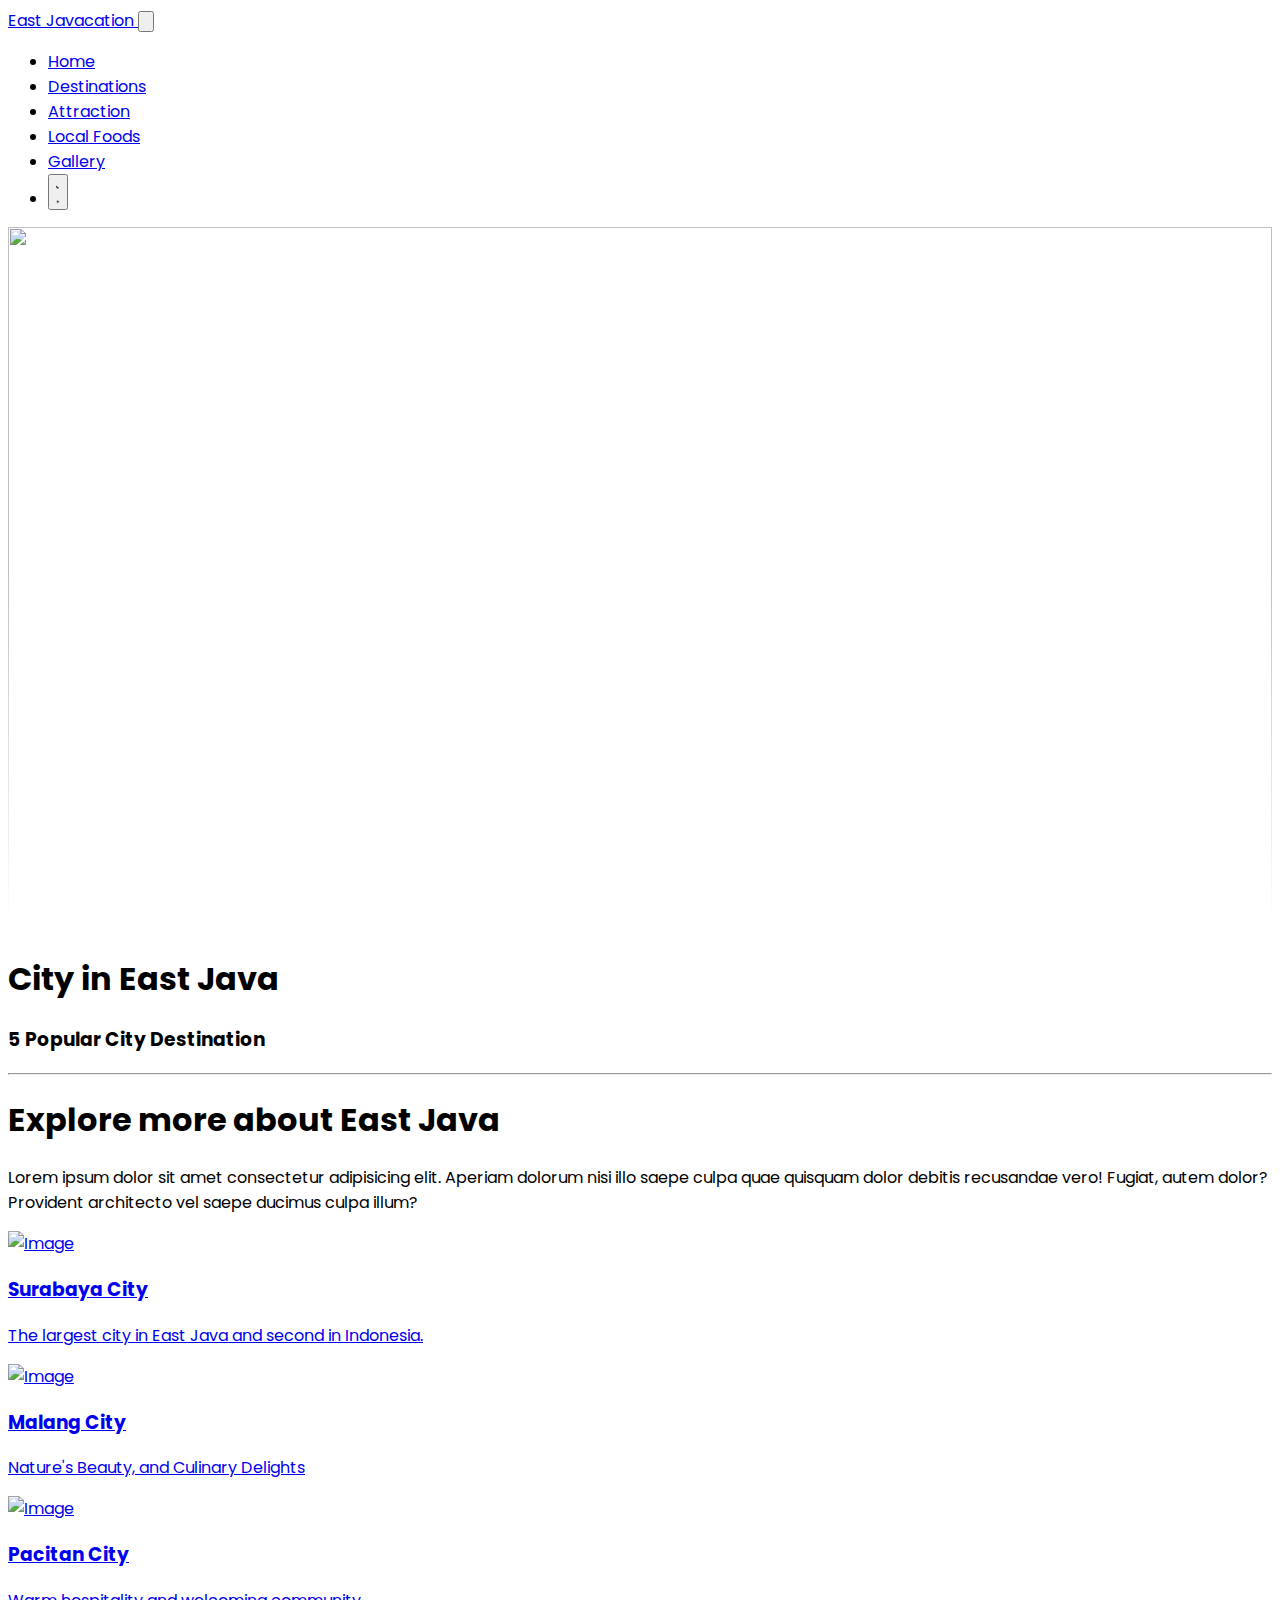
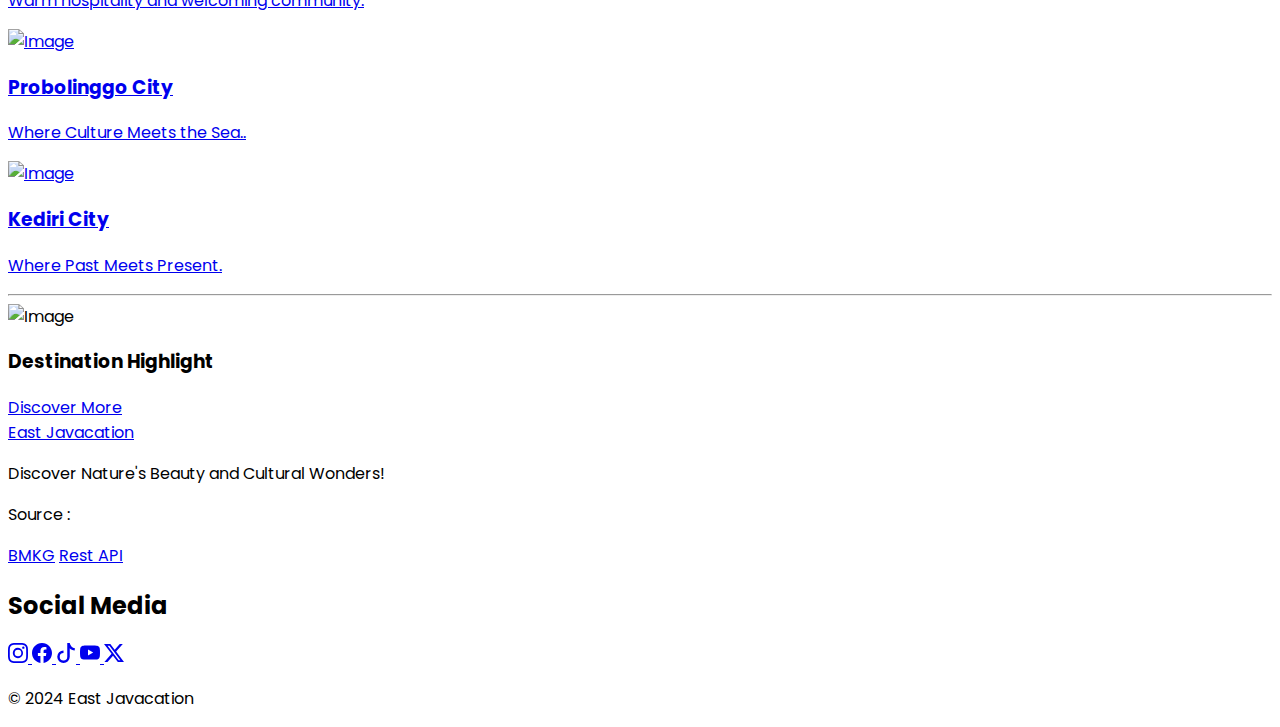
==== commit a9521466: "city page update" ====
--- a/city/index.html
+++ b/city/index.html
@@ -113,11 +113,11 @@
     </header>
 
     <div class="bg-background bg-cover bg-center aspect-widescreen">
-        <img src="https://ik.imagekit.io/rnatrnn6r/surabaya-min.jpeg?updatedAt=1708522806906"
+        <img src="https://live.staticflickr.com/65535/53551212593_687afe6a43_k.jpg"
             class="object-cover lg:w-full image-hero h-lvh">
     </div>
 
-    <section class=" container max-w-screen-xl mx-auto my-8 px-4 md:px-12" id="how-to-start">
+    <section class="container max-w-screen-xl mx-auto my-8 px-4 md:px-12" id="how-to-start">
         <div class="text-center">
             <h1 class="text-4xl lg:text-6xl font-bold my-4 md:mt-12">City in East Java</h1>
             <div class="mb-12">
@@ -125,68 +125,86 @@
                 <hr class="my-2 border-1">
             </div>
         </div>
+        <div class="mb-6">
+            <h1 class="text-4xl">Explore more about East Java</h1>
+            <p class="mt-3">Lorem ipsum dolor sit amet consectetur adipisicing elit. Aperiam dolorum nisi illo saepe
+                culpa quae
+                quisquam dolor debitis recusandae vero! Fugiat, autem dolor? Provident architecto vel saepe ducimus
+                culpa illum?</p>
+        </div>
         <div class="grid grid-cols-1 lg:grid-cols-2 gap-4">
-            <div id="#city">
-                <div class="shadow rounded-lg">
-                    <img src="https://ik.imagekit.io/rnatrnn6r/surabaya-min.jpeg?updatedAt=1708522806906"
-                        class="lg:w-full rounded-t-lg">
-                    <div class="p-4">
-                        <h1 class="text-2xl font-bold">Surabaya : City of Heroes</h1>
-                        <p class="mt-3">A bustling metropolitan city known for its dynamic culture. With a rich
-                            history and
-                            modern infrastructure.</p>
-                    </div>
-                </div>
-            </div>
-            <div id="#city">
-                <div class="shadow rounded-lg">
-                    <img src="https://ik.imagekit.io/rnatrnn6r/surabaya-min.jpeg?updatedAt=1708522806906"
-                        class="lg:w-full rounded-t-lg">
-                    <div class="p-4">
-                        <h1 class="text-2xl font-bold">Surabaya : City of Heroes</h1>
-                        <p class="mt-3">A bustling metropolitan city known for its dynamic culture. With a rich
-                            history and
-                            modern infrastructure.</p>
-                    </div>
-                </div>
+            <div class="relative overflow-hidden rounded h-[400px]" data-aos="fade-righ t">
+                <a href="surabaya">
+                    <img loading="lazy" src="https://ik.imagekit.io/rnatrnn6r/surabaya-min.jpeg?updatedAt=1708522806906"
+                        alt="Image"
+                        class="object-cover w-full h-full hover:scale-125 transition duration-300 cursor-pointer" />
+                    <div class="absolute bottom-0 p-4 bg-gradient-to-t from-mixed100 w-full">
+                        <h3 class="text-lg md:text-xl font-semibold text-white">Surabaya City</h3>
+                        <p>The largest city in East Java and second in Indonesia.</p>
+                    </div>
+                </a>
+            </div>
+            <div class="relative overflow-hidden rounded h-[400px]" data-aos="fade-righ t">
+                <a href="malang">
+                    <img loading="lazy" src="https://ik.imagekit.io/rnatrnn6r/City/malang.jpg?updatedAt=1709017757960"
+                        alt="Image"
+                        class="object-cover w-full h-full hover:scale-125 transition duration-300 cursor-pointer" />
+                    <div class="absolute bottom-0 p-4 bg-gradient-to-t from-mixed100 w-full">
+                        <h3 class="text-lg md:text-xl font-semibold text-white">Malang City</h3>
+                        <p>Nature's Beauty, and Culinary Delights</p>
+                    </div>
+                </a>
             </div>
         </div>
 
         <div class="grid grid-cols-1 lg:grid-cols-3 gap-4 mt-3">
-            <div id="#city">
-                <div class="shadow rounded-lg">
-                    <img src="https://ik.imagekit.io/rnatrnn6r/surabaya-min.jpeg?updatedAt=1708522806906"
-                        class="lg:w-full rounded-t-lg">
-                    <div class="p-4">
-                        <h1 class="text-2xl font-bold">Surabaya : City of Heroes</h1>
-                        <p class="mt-3">A bustling metropolitan city known for its dynamic culture. With a rich
-                            history and
-                            modern infrastructure.</p>
-                    </div>
-                </div>
-            </div>
-            <div id="#city">
-                <div class="shadow rounded-lg">
-                    <img src="https://ik.imagekit.io/rnatrnn6r/surabaya-min.jpeg?updatedAt=1708522806906"
-                        class="lg:w-full rounded-t-lg">
-                    <div class="p-4">
-                        <h1 class="text-2xl font-bold">Surabaya : City of Heroes</h1>
-                        <p class="mt-3">A bustling metropolitan city known for its dynamic culture. With a rich
-                            history and
-                            modern infrastructure.</p>
-                    </div>
-                </div>
-            </div>
-            <div id="#city">
-                <div class="shadow rounded-lg">
-                    <img src="https://ik.imagekit.io/rnatrnn6r/surabaya-min.jpeg?updatedAt=1708522806906"
-                        class="lg:w-full rounded-t-lg">
-                    <div class="p-4">
-                        <h1 class="text-2xl font-bold">Surabaya : City of Heroes</h1>
-                        <p class="mt-3">A bustling metropolitan city known for its dynamic culture. With a rich
-                            history and
-                            modern infrastructure.</p>
-                    </div>
+            <div class="relative overflow-hidden rounded h-[400px]" data-aos="fade-righ t">
+                <a href="pacitan">
+                    <img loading="lazy" src="https://ik.imagekit.io/rnatrnn6r/City/pacitan.webp?updatedAt=1709017827374"
+                        alt="Image"
+                        class="object-cover w-full h-full hover:scale-125 transition duration-300 cursor-pointer" />
+                    <div class="absolute bottom-0 p-4 bg-gradient-to-t from-mixed100 w-full">
+                        <h3 class="text-lg md:text-xl font-semibold text-white">Pacitan City</h3>
+                        <p>Warm hospitality and welcoming community.</p>
+                    </div>
+                </a>
+            </div>
+            <div class="relative overflow-hidden rounded h-[400px]" data-aos="fade-righ t">
+                <a href="probolinggo">
+                    <img loading="lazy"
+                        src="https://ik.imagekit.io/rnatrnn6r/City/probolinggo.webp?updatedAt=1709017921365" alt="Image"
+                        class="object-cover w-full h-full hover:scale-125 transition duration-300 cursor-pointer" />
+                    <div class="absolute bottom-0 p-4 bg-gradient-to-t from-mixed100 w-full">
+                        <h3 class="text-lg md:text-xl font-semibold text-white">Probolinggo City</h3>
+                        <p>Where Culture Meets the Sea..</p>
+                    </div>
+                </a>
+            </div>
+            <div class="relative overflow-hidden rounded h-[400px]" data-aos="fade-righ t">
+                <a href="kediri">
+                    <img loading="lazy" src="https://ik.imagekit.io/rnatrnn6r/City/kediri.webp?updatedAt=1709017972562"
+                        alt="Image"
+                        class="object-cover w-full h-full hover:scale-125 transition duration-300 cursor-pointer" />
+                    <div class="absolute bottom-0 p-4 bg-gradient-to-t from-mixed100 w-full">
+                        <h3 class="text-lg md:text-xl font-semibold text-white">Kediri City</h3>
+                        <p>Where Past Meets Present.</p>
+                    </div>
+                </a>
+            </div>
+        </div>
+    </section>
+
+    <section class="container max-w-screen-xl mx-auto my-8 px-4 md:px-12">
+        <hr class="my-12">
+        <div class="relative overflow-hidden rounded" data-aos="fade-righ t">
+            <img loading="lazy"
+                src="https://ik.imagekit.io/rnatrnn6r/Popular%20Destinations%20WDC/kawah-ijen-min-ezgif.com-jpg-to-webp-converter.webp?updatedAt=1708960983660"
+                alt="Image" class="object-cover w-full cursor-pointer h-[200px] md:h-[300px]" />
+            <div class="absolute bottom-0 m-[50px] md:m-[100px]">
+                <h3 class="text-xl md:text-3xl lg:text-5xl font-bold text-white drop-shadow-xl">Destination Highlight
+                </h3>
+                <div class="w-[140px] p-3 bg-gradient-to-r from-secondary to-primary rounded mt-3">
+                    <a href="/destinations/" class="font-semibold">Discover More</a>
                 </div>
             </div>
         </div>
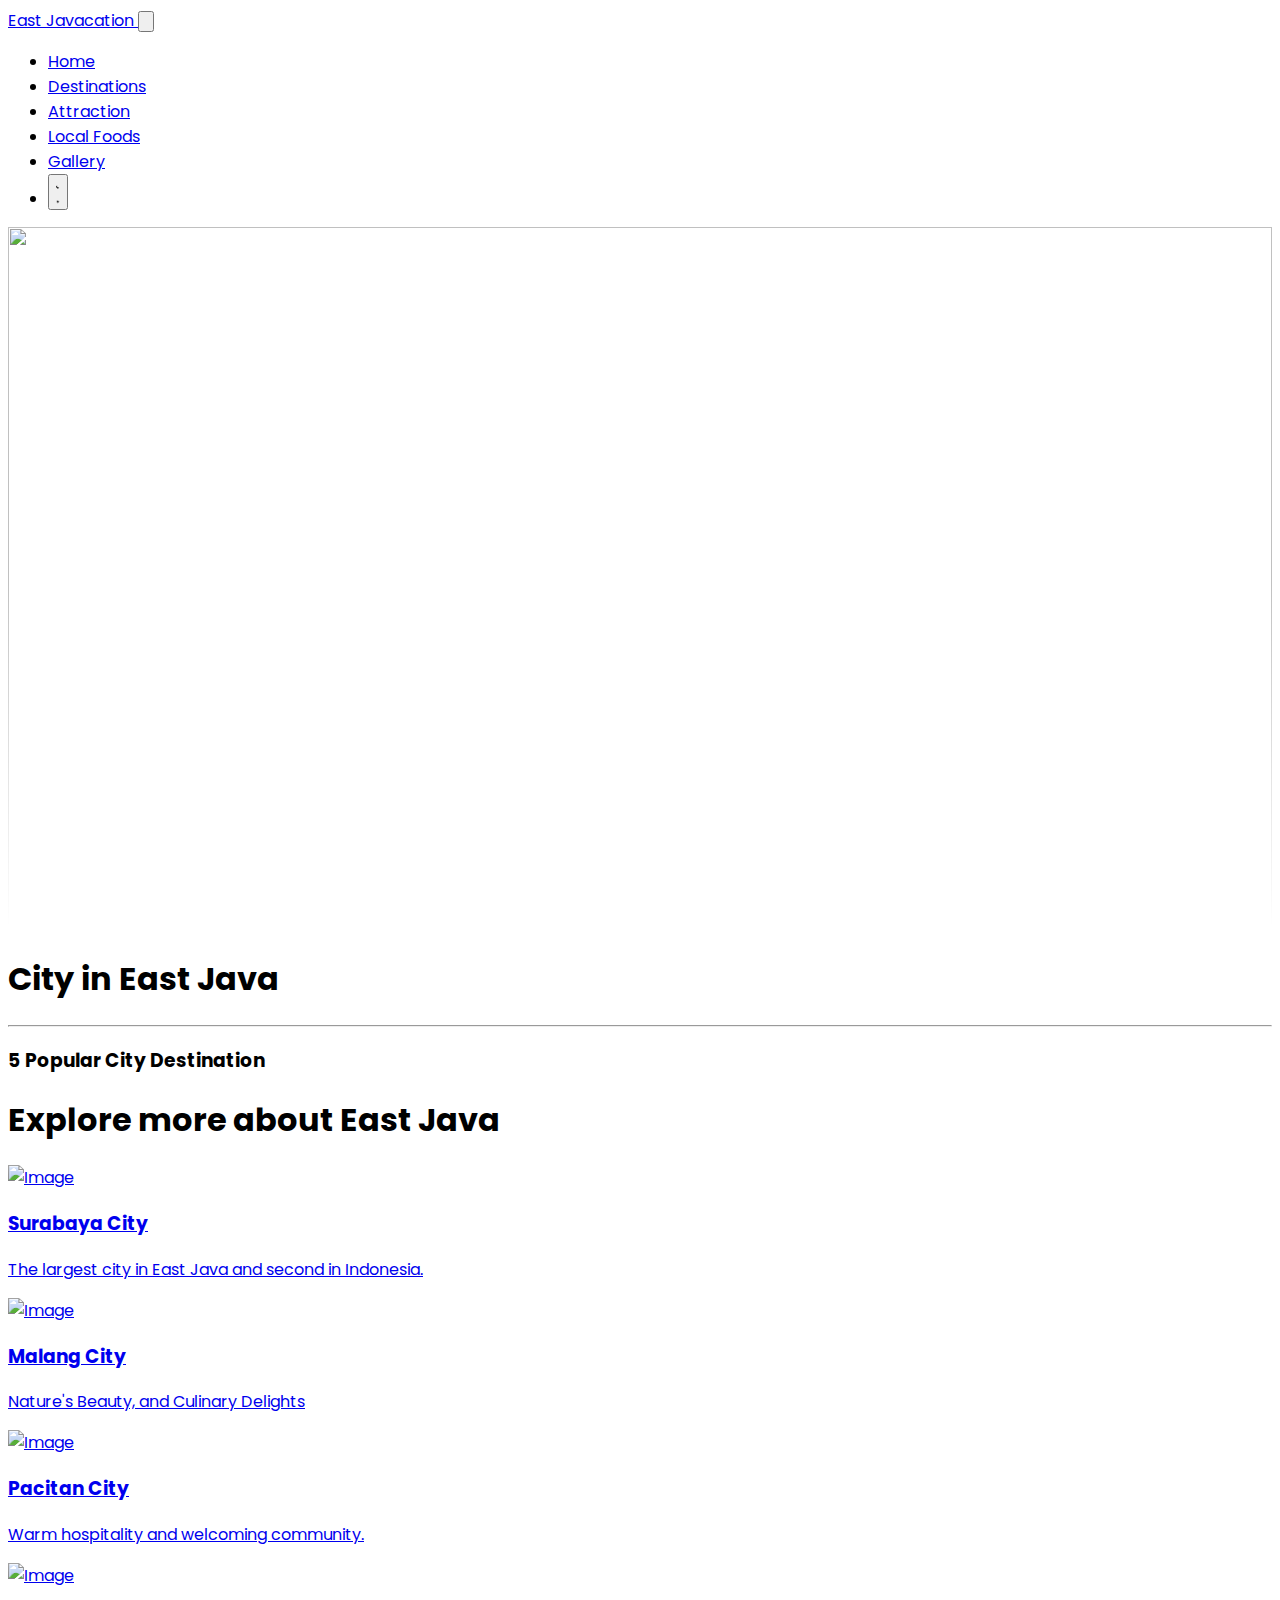
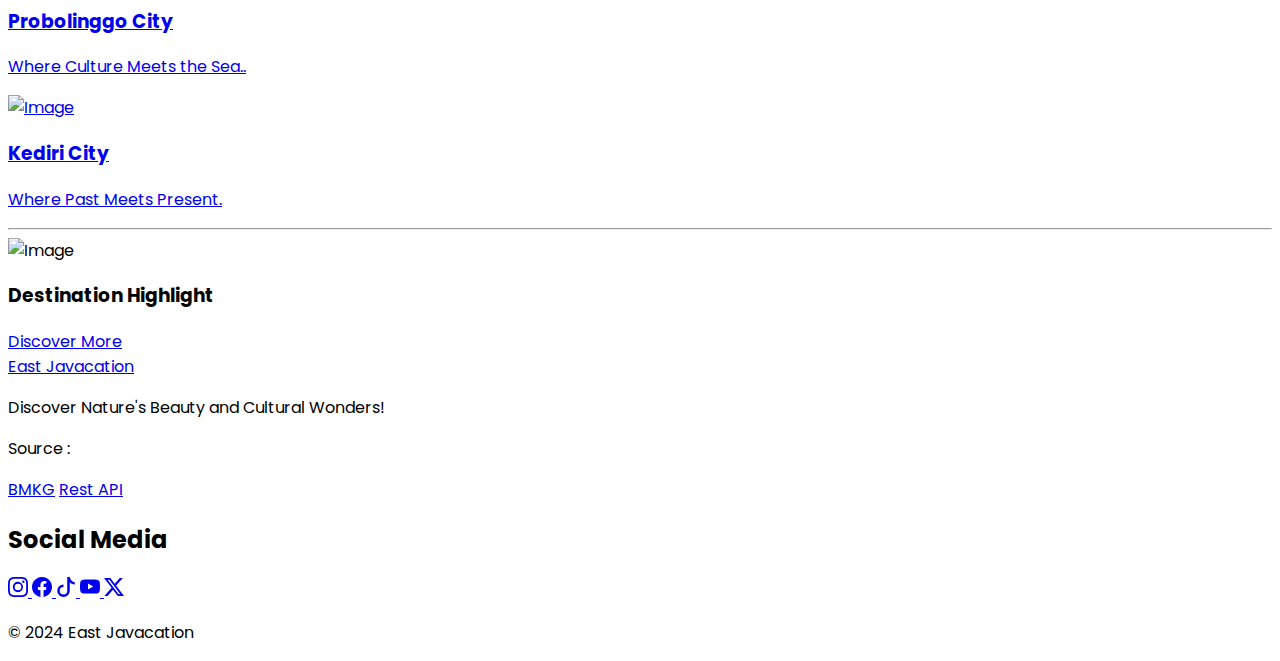
==== commit 9db239a9: "update destinations and city" ====
--- a/city/index.html
+++ b/city/index.html
@@ -113,24 +113,19 @@
     </header>
 
     <div class="bg-background bg-cover bg-center aspect-widescreen">
-        <img src="https://live.staticflickr.com/65535/53551212593_687afe6a43_k.jpg"
+        <img src="https://live.staticflickr.com/8780/28327864142_2193947065_h.jpg"
             class="object-cover lg:w-full image-hero h-lvh">
+        <div class="w-full absolute top-[30%] md:left-[12%] lg:left-[25%] lg:w-1/2 md:w-[80%] text-center">
+            <h1 class="text-4xl lg:text-6xl font-bold my-4 md:mt-12">City in East Java</h1>
+            <hr class="my-2 border-2">
+            <h3 class="text-xl md:text-2xl">5 Popular City Destination</h3>
+        </div>
     </div>
 
+
     <section class="container max-w-screen-xl mx-auto my-8 px-4 md:px-12" id="how-to-start">
-        <div class="text-center">
-            <h1 class="text-4xl lg:text-6xl font-bold my-4 md:mt-12">City in East Java</h1>
-            <div class="mb-12">
-                <h3 class="text-2xl">5 Popular City Destination</h3>
-                <hr class="my-2 border-1">
-            </div>
-        </div>
         <div class="mb-6">
             <h1 class="text-4xl">Explore more about East Java</h1>
-            <p class="mt-3">Lorem ipsum dolor sit amet consectetur adipisicing elit. Aperiam dolorum nisi illo saepe
-                culpa quae
-                quisquam dolor debitis recusandae vero! Fugiat, autem dolor? Provident architecto vel saepe ducimus
-                culpa illum?</p>
         </div>
         <div class="grid grid-cols-1 lg:grid-cols-2 gap-4">
             <div class="relative overflow-hidden rounded h-[400px]" data-aos="fade-righ t">
